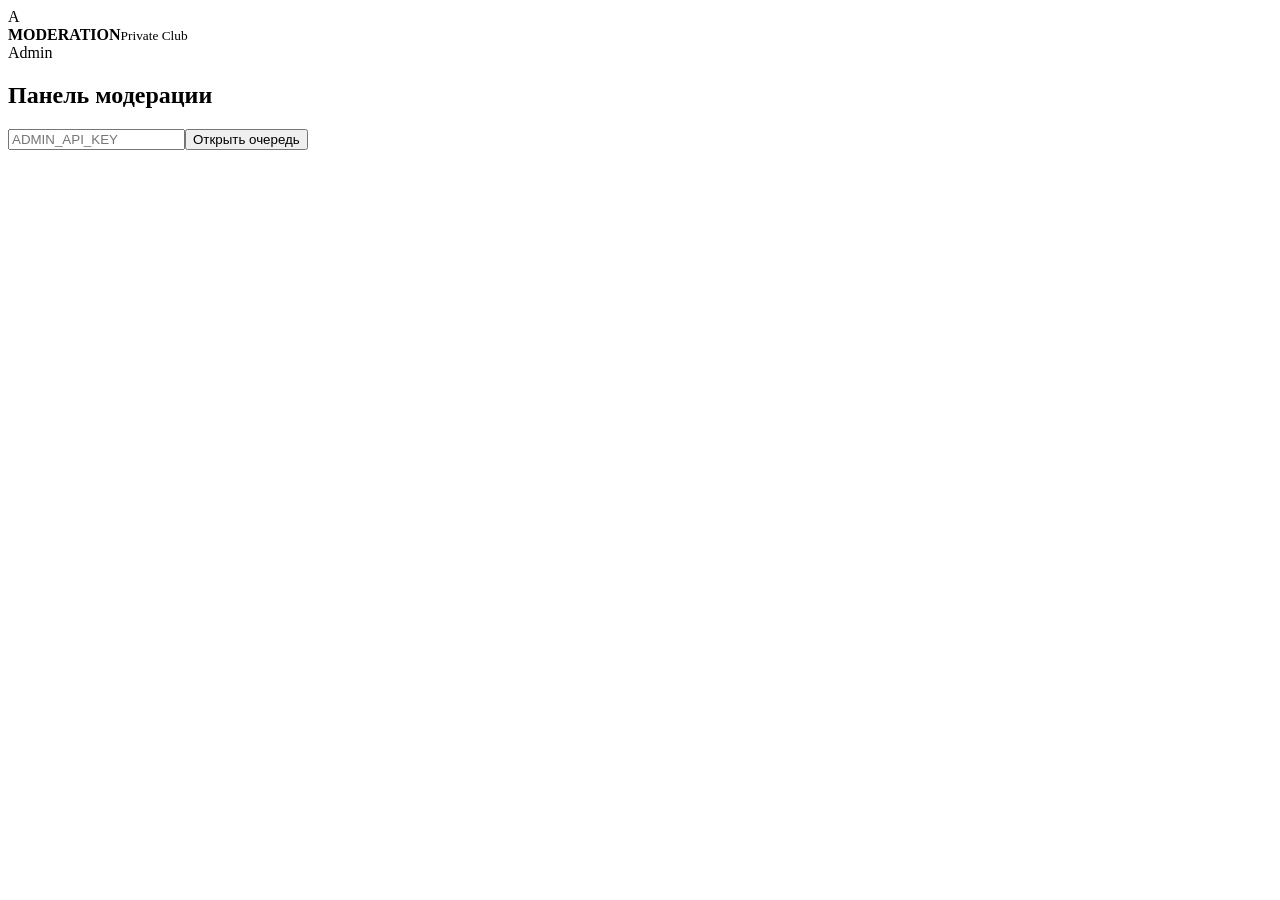
==== app/templates/admin.html @ 57d6c384 "Import Private Club v10 project (initial handoff) Import the existing Private Club codebase (FastAPI" ====
<!doctype html><html lang="ru"><head><meta charset="utf-8"><meta name="viewport" content="width=device-width,initial-scale=1"><title>Private Club · Admin</title><link rel="stylesheet" href="/static/app.css"></head><body><main class="shell">
<header><div class="brand"><span class="mark">A</span><div><b>MODERATION</b><small>Private Club</small></div></div><span class="pill">Admin</span></header>
<section class="card"><h2>Панель модерации</h2><div class="grid"><input id="key" type="password" placeholder="ADMIN_API_KEY"><button onclick="load()">Открыть очередь</button></div><div id="stats" class="stats"></div><div id="queue"></div></section></main>
<script>
const H=()=>({'X-Admin-Key':document.getElementById('key').value});
async function load(){let d=await fetch('/api/admin/dashboard',{headers:H()});if(!d.ok){queue.innerHTML='<div class=error>Нет доступа</div>';return}let s=await d.json();stats.innerHTML=Object.entries(s).map(x=>'<div><b>'+x[1]+'</b><small>'+x[0]+'</small></div>').join('');let q=await fetch('/api/admin/pending',{headers:H()});render(await q.json())}
function render(a){queue.innerHTML=a.length?a.map(x=>`<article class="candidate"><div><span class=pill>${x.status}</span><h3>${x.profile?.alias||'Без анкеты'} · ${x.profile?.age||'—'}</h3><p>${x.profile?.city||''} · ${x.profile?.profile_type||''}</p><p class=muted>${x.profile?.about||''}</p><small>Risk indicator: ${x.risk_score} · verification: ${x.verification?.status||'нет'}</small></div><div class=actions><button onclick="act(${x.id},'approve')">Одобрить</button><button class=secondary onclick="act(${x.id},'revise')">Повторить</button><button class=danger onclick="act(${x.id},'reject')">Отклонить</button></div></article>`).join(''):'<p class=muted>Очередь пуста.</p>'}
async function act(id,a){let fd=new FormData();fd.append('reason',prompt('Комментарий/причина (можно пусто)')||'');await fetch('/api/admin/users/'+id+'/'+a,{method:'POST',headers:H(),body:fd});load()}
</script></body></html>
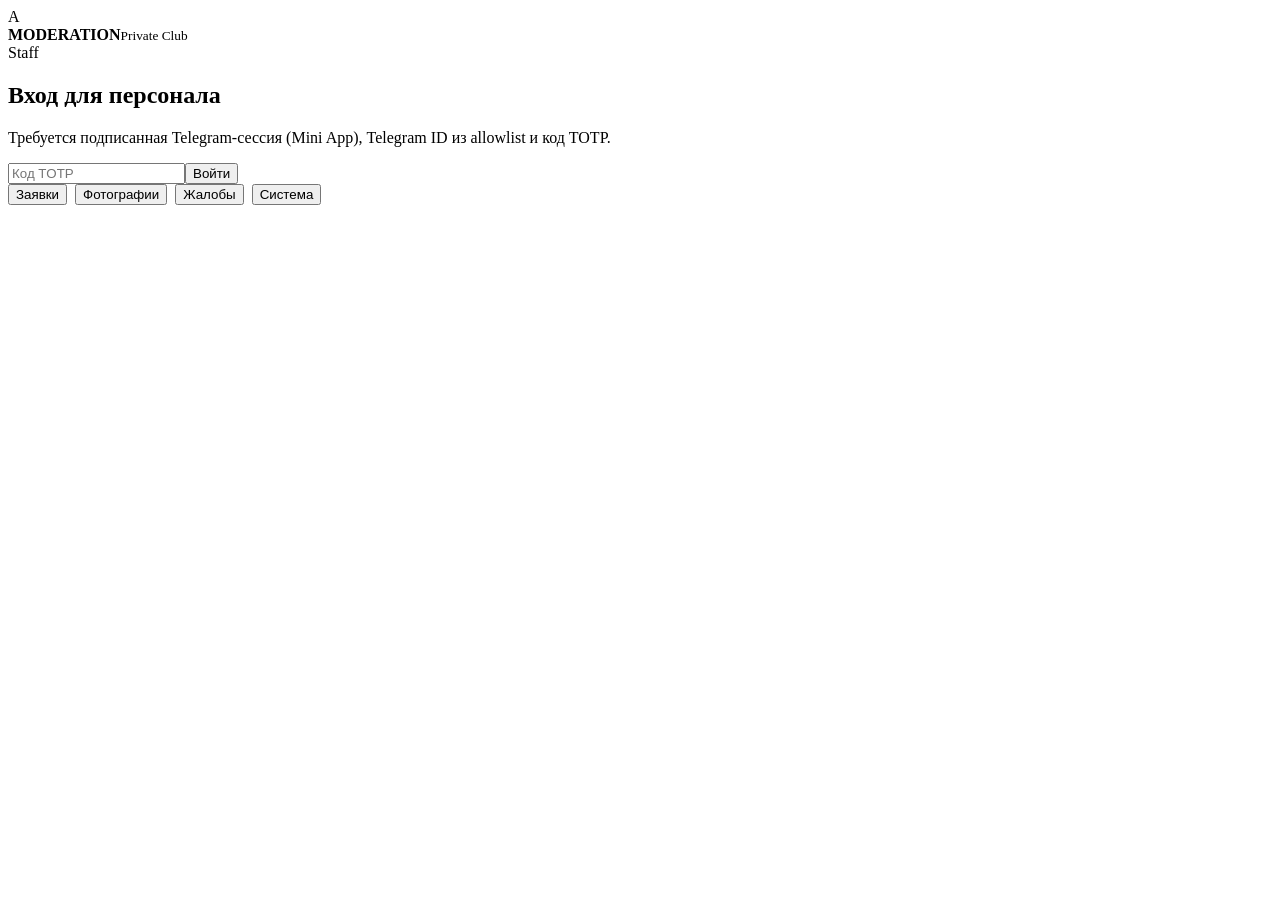
==== commit 5ca71d98: "Rewire Mini App/admin templates to the secured API; add real profile creation The previous commit re" ====
--- a/app/templates/admin.html
+++ b/app/templates/admin.html
@@ -1,9 +1,57 @@
-<!doctype html><html lang="ru"><head><meta charset="utf-8"><meta name="viewport" content="width=device-width,initial-scale=1"><title>Private Club · Admin</title><link rel="stylesheet" href="/static/app.css"></head><body><main class="shell">
-<header><div class="brand"><span class="mark">A</span><div><b>MODERATION</b><small>Private Club</small></div></div><span class="pill">Admin</span></header>
-<section class="card"><h2>Панель модерации</h2><div class="grid"><input id="key" type="password" placeholder="ADMIN_API_KEY"><button onclick="load()">Открыть очередь</button></div><div id="stats" class="stats"></div><div id="queue"></div></section></main>
-<script>
-const H=()=>({'X-Admin-Key':document.getElementById('key').value});
-async function load(){let d=await fetch('/api/admin/dashboard',{headers:H()});if(!d.ok){queue.innerHTML='<div class=error>Нет доступа</div>';return}let s=await d.json();stats.innerHTML=Object.entries(s).map(x=>'<div><b>'+x[1]+'</b><small>'+x[0]+'</small></div>').join('');let q=await fetch('/api/admin/pending',{headers:H()});render(await q.json())}
-function render(a){queue.innerHTML=a.length?a.map(x=>`<article class="candidate"><div><span class=pill>${x.status}</span><h3>${x.profile?.alias||'Без анкеты'} · ${x.profile?.age||'—'}</h3><p>${x.profile?.city||''} · ${x.profile?.profile_type||''}</p><p class=muted>${x.profile?.about||''}</p><small>Risk indicator: ${x.risk_score} · verification: ${x.verification?.status||'нет'}</small></div><div class=actions><button onclick="act(${x.id},'approve')">Одобрить</button><button class=secondary onclick="act(${x.id},'revise')">Повторить</button><button class=danger onclick="act(${x.id},'reject')">Отклонить</button></div></article>`).join(''):'<p class=muted>Очередь пуста.</p>'}
-async function act(id,a){let fd=new FormData();fd.append('reason',prompt('Комментарий/причина (можно пусто)')||'');await fetch('/api/admin/users/'+id+'/'+a,{method:'POST',headers:H(),body:fd});load()}
-</script></body></html>+<!doctype html><html lang="ru"><head><meta charset="utf-8"><meta name="viewport" content="width=device-width,initial-scale=1"><title>Private Club · Staff</title><link rel="stylesheet" href="/static/app.css"><script src="https://telegram.org/js/telegram-web-app.js"></script></head><body><main class="shell">
+<header><div class="brand"><span class="mark">A</span><div><b>MODERATION</b><small>Private Club</small></div></div><span class="pill" id="rolePill">Staff</span></header>
+
+<section id="gate" class="card"><h2>Вход для персонала</h2><p class="muted">Требуется подписанная Telegram-сессия (Mini App), Telegram ID из allowlist и код TOTP.</p>
+<input id="totp" placeholder="Код TOTP" inputmode="numeric" maxlength="6"><button onclick="login()">Войти</button><div id="msg"></div></section>
+
+<nav id="tabs" hidden style="display:flex;gap:8px;margin:0 0 20px">
+<button class="secondary compact" onclick="showTab('queue')">Заявки</button>
+<button class="secondary compact" onclick="showTab('photos')">Фотографии</button>
+<button class="secondary compact" onclick="showTab('complaints')">Жалобы</button>
+<button class="secondary compact" onclick="showTab('system')">Система</button>
+</nav>
+
+<section id="tab-queue" hidden><div class="stats" id="stats"></div><div id="queue"></div></section>
+<section id="tab-photos" hidden><div id="photoQueue"></div></section>
+<section id="tab-complaints" hidden><div id="complaintQueue"></div></section>
+<section id="tab-system" hidden class="card"><h2>Системное состояние</h2><div id="sysHealth"></div></section>
+
+</main><script>
+let token='',role='';
+const auth=()=>({Authorization:'Bearer '+token});
+async function login(){
+  const init=window.Telegram?.WebApp?.initData||'';
+  if(!init){msg.innerHTML='<div class="error">Откройте эту страницу как Telegram Mini App (команда /staff у бота).</div>';return}
+  const fd=new FormData();fd.append('init_data',init);fd.append('totp_code',totp.value.trim());
+  const r=await fetch('/api/v8/staff/auth/telegram',{method:'POST',body:fd});
+  const j=await r.json();
+  if(!r.ok){msg.innerHTML='<div class="error">'+(j.detail||'Нет доступа')+'</div>';return}
+  token=j.access_token;role=j.role;rolePill.textContent=role;
+  gate.hidden=true;tabs.hidden=false;showTab('queue');
+}
+function showTab(name){['queue','photos','complaints','system'].forEach(t=>document.getElementById('tab-'+t).hidden=t!==name);
+  if(name==='queue')loadQueue();if(name==='photos')loadPhotos();if(name==='complaints')loadComplaints();if(name==='system')loadHealth()}
+
+async function loadQueue(){
+  const s=await(await fetch('/api/v7/staff/dashboard',{headers:auth()})).json();
+  stats.innerHTML=Object.entries(s).map(x=>'<div><b>'+x[1]+'</b><small>'+x[0]+'</small></div>').join('');
+  const a=await(await fetch('/api/v7/staff/pending',{headers:auth()})).json();
+  queue.innerHTML=a.length?a.map(x=>`<article class="candidate"><div><span class="pill">${x.status}</span><h3>${x.profile?.alias||'Без анкеты'} · ${x.profile?.age||'—'}</h3><p>${x.profile?.city||''} · ${x.profile?.profile_type||''}</p><p class="muted">${x.profile?.about||''}</p><small>Risk indicator: ${x.risk_score} · verification: ${x.verification?.status||'нет'} ${x.verification?.submitted?`· <a href="#" onclick="viewVerification(${x.verification.id});return false">материал</a>`:''}</small></div><div class="actions"><button onclick="act(${x.id},'approve')">Одобрить</button><button class="secondary" onclick="act(${x.id},'revise')">Повторная верификация</button><button class="secondary" onclick="act(${x.id},'reject')">Отклонить</button><button class="secondary" onclick="act(${x.id},'suspend')">Приостановить</button>${role==='ADMIN'?`<button class="danger" onclick="act(${x.id},'ban')">BAN</button>`:''}</div></article>`).join(''):'<p class="muted">Очередь пуста.</p>'}
+async function act(id,a){const fd=new FormData();fd.append('reason',prompt('Комментарий/причина (можно пусто)')||'');const r=await fetch('/api/v7/staff/users/'+id+'/'+a,{method:'POST',headers:auth(),body:fd});if(!r.ok){const j=await r.json();alert(j.detail||'Ошибка')}loadQueue()}
+async function viewVerification(vid){const r=await fetch('/api/v7/staff/verification/'+vid+'/media',{headers:auth()});const j=await r.json();if(r.ok)window.open(j.url,'_blank');else alert(j.detail||'Материал недоступен')}
+
+async function loadPhotos(){
+  const a=await(await fetch('/api/v7/staff/photos/pending',{headers:auth()})).json();
+  photoQueue.innerHTML=a.length?a.map(p=>`<article class="candidate"><div>${p.url?`<img src="${p.url}" style="max-width:220px;border-radius:10px">`:'<span class="muted">нет превью</span>'}<p class="muted">user #${p.user_id}</p></div><div class="actions"><button onclick="photoDecision(${p.id},'approve')">Одобрить</button><button class="danger" onclick="photoDecision(${p.id},'reject')">Отклонить</button></div></article>`).join(''):'<p class="muted">Нет фото на модерации.</p>'}
+async function photoDecision(id,d){await fetch('/api/v7/staff/photos/'+id+'/'+d,{method:'POST',headers:auth()});loadPhotos()}
+
+async function loadComplaints(){
+  const a=await(await fetch('/api/v7/staff/complaints',{headers:auth()})).json();
+  complaintQueue.innerHTML=a.length?a.map(c=>`<article class="candidate"><div><span class="pill">${c.status}</span><p>От #${c.from} на #${c.to}</p><p class="muted">${c.reason}</p><small>${c.created_at}</small></div><div class="actions">${c.status==='OPEN'?`<button onclick="closeComplaint(${c.id})">Закрыть</button>`:''}</div></article>`).join(''):'<p class="muted">Жалоб нет.</p>'}
+async function closeComplaint(id){await fetch('/api/v7/staff/complaints/'+id+'/close',{method:'POST',headers:auth()});loadComplaints()}
+
+async function loadHealth(){
+  const h=await(await fetch('/health')).json();const rd=await fetch('/ready');const rj=await rd.json().catch(()=>({}));
+  sysHealth.innerHTML=`<p>API: ${h.status} (v${h.version})</p><p>Readiness: ${rd.ok?'ready':'not ready'} — ${JSON.stringify(rj.checks||rj)}</p>`}
+if(window.Telegram?.WebApp)Telegram.WebApp.ready();
+</script></body></html>
